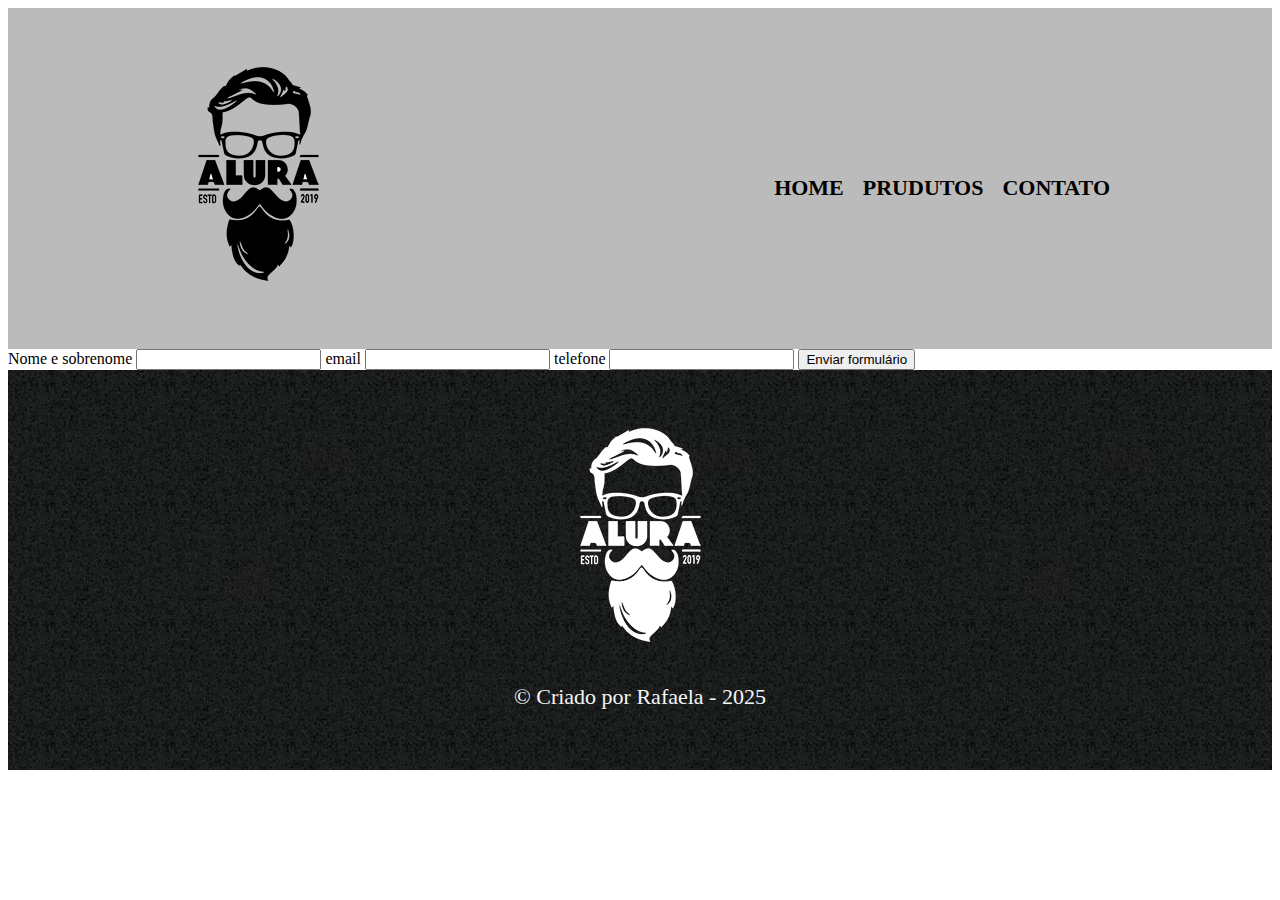
==== contato.html @ ce239b96 "." ====
<!DOCTYPE html>
<html>
 <head>
    <meta charset="UTF-8">
    <title>produtos</title>
    <link rel="stylesheet" href="resert.css">
    <link rel="stylesheet" href="produtos.css">
</head>
<body>
    <header>
      <div class="caixa">
      <h1><img src="logo.png"></h1>

      <nav>
      <ul>
        <li><a href="index.html">home</a></li>
        <li><a href="produtos.html">prudutos</a></li>
        <li><a href="contato.html">contato</a></li>
      </ul>
      </nav>
    </div>
    </header>

    <main>
        <form>
            <label for="nomesobrenome">Nome e sobrenome</label>
            <input type="text" id="nomesobrenome">

            <label for="email">email</label>
            <input type="text" id="email">

            <label for="telefone">telefone</label>
            <input type="text" id="telefone">

            <input type="submit" value="Enviar formulário">

        </form>
    </main>

    <footer>
      <img src="logo-branco.png">
        <p class="copyright">&copy; Criado por Rafaela - 2025</p>
    </footer>
</body>
</html>
---- produtos.css ----
header {
    background:#bbbbbb;
    padding: 20px 0;
}

.caixa{
    position:relative;
    width: 940px;
    margin: 0 auto;
}

 nav{
    position: absolute;
    top: 110px;
    right: 0;
 }

nav li{
    display: inline;
    margin: 0 0 0 15px;
}

nav a {
    text-transform: uppercase;
    color: black;
    font-weight: bold;
    font-size: 22px;
    text-decoration: none;
}

nav a:hover{
    color: #c78c19;
    text-decoration: underline;
}

.produtos{
    width:940px;
    margin: 0 auto;
    padding: 50px 0;
}

.produtos li{
    display: inline-block;
    text-align: center;
    width: 30%;
    vertical-align: top;
    margin: 0 1.5%;
    box-sizing: border-box;
    border: 2px solid black;
    border-radius: 10px;
}

.produtos li:hover{
    border-color: #c78c19;
}

.produtos li:active{
    border-color: #c75619;
}

.produtos li:hover h2{
    font-size: 34px;
}

.produtos h2{
    font-size: 30px;
    font-weight: bold;
}

.produtos-descricao{
    font-size: 18px;
}

.produtos-preco{
    font-size: 22px;
    font-weight: bold;
    margin-top: 10px;
}

footer{
    text-align: center;
    background: url("bg.jpg");
    padding: 40px 0;
}

.copyright{
    color: whitesmoke;
    font-size: 22px;
    margin: 20px auto;
}
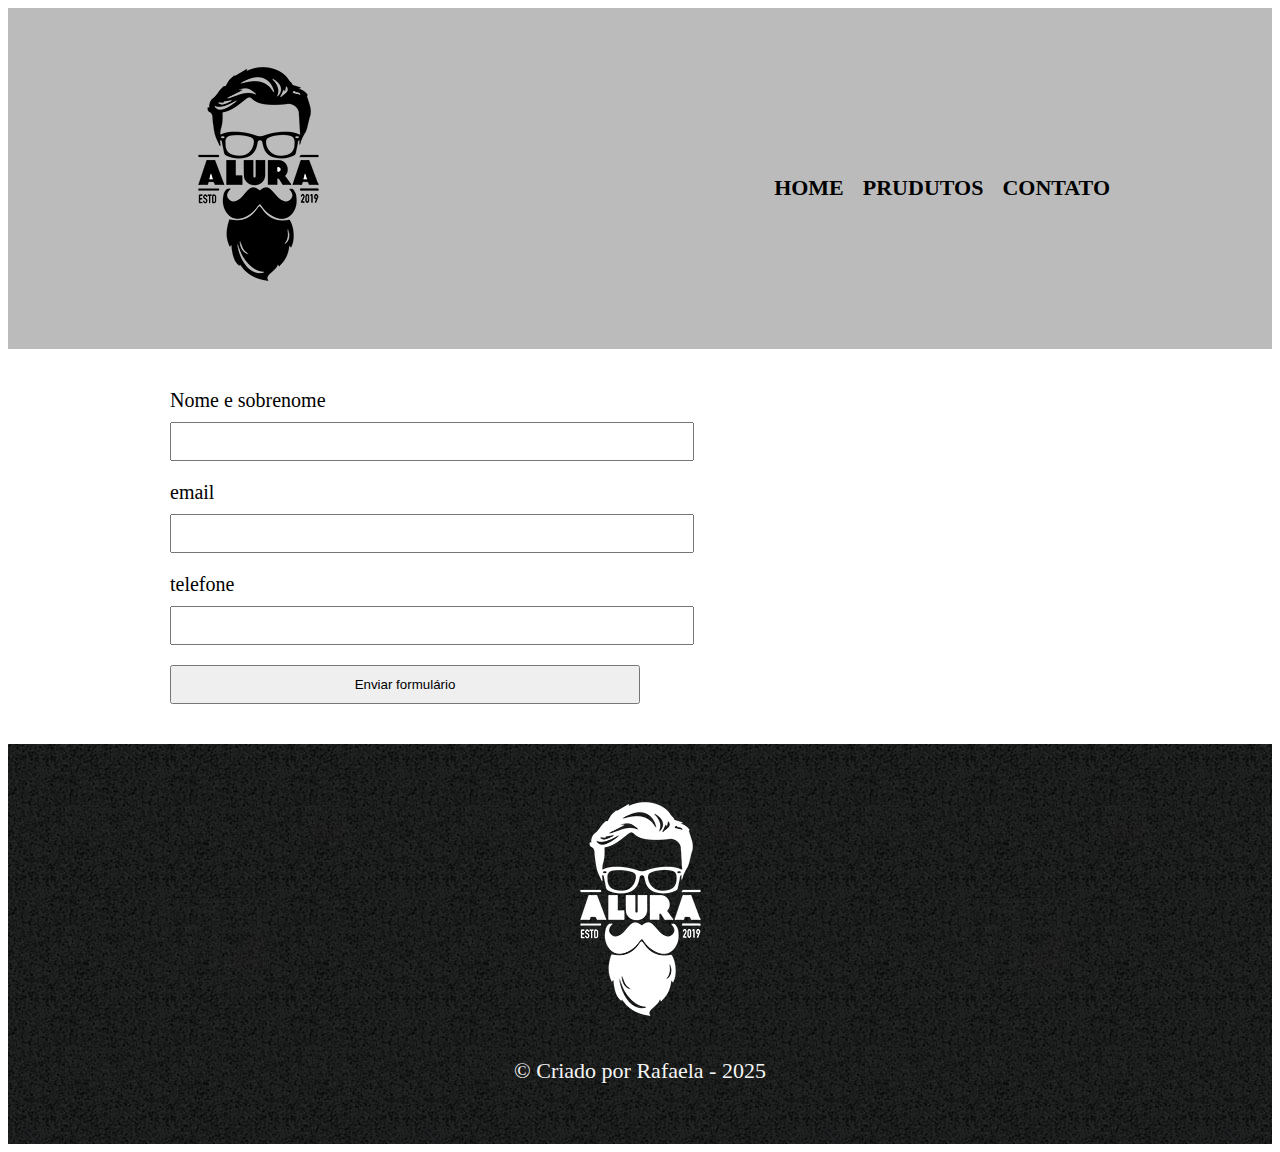
==== commit 7de719b5: "." ====
--- a/contato.html
+++ b/contato.html
@@ -4,7 +4,7 @@
     <meta charset="UTF-8">
     <title>produtos</title>
     <link rel="stylesheet" href="resert.css">
-    <link rel="stylesheet" href="produtos.css">
+    <link rel="stylesheet" href="contato.css">
 </head>
 <body>
     <header>
--- a/contato.css
+++ b/contato.css
@@ -0,0 +1,23 @@
+@import url(produtos.css);
+
+main {
+    width: 940px;
+    margin: 0 auto;
+}
+
+form {
+    margin: 40px 0;
+}
+
+form label {
+    display:block;
+    font-size: 20px;
+    margin: 0 0 10px;
+}
+
+form input {
+    display: block;
+    margin: 0 0 20px;
+    padding: 10px 25px;
+    width: 50%;
+}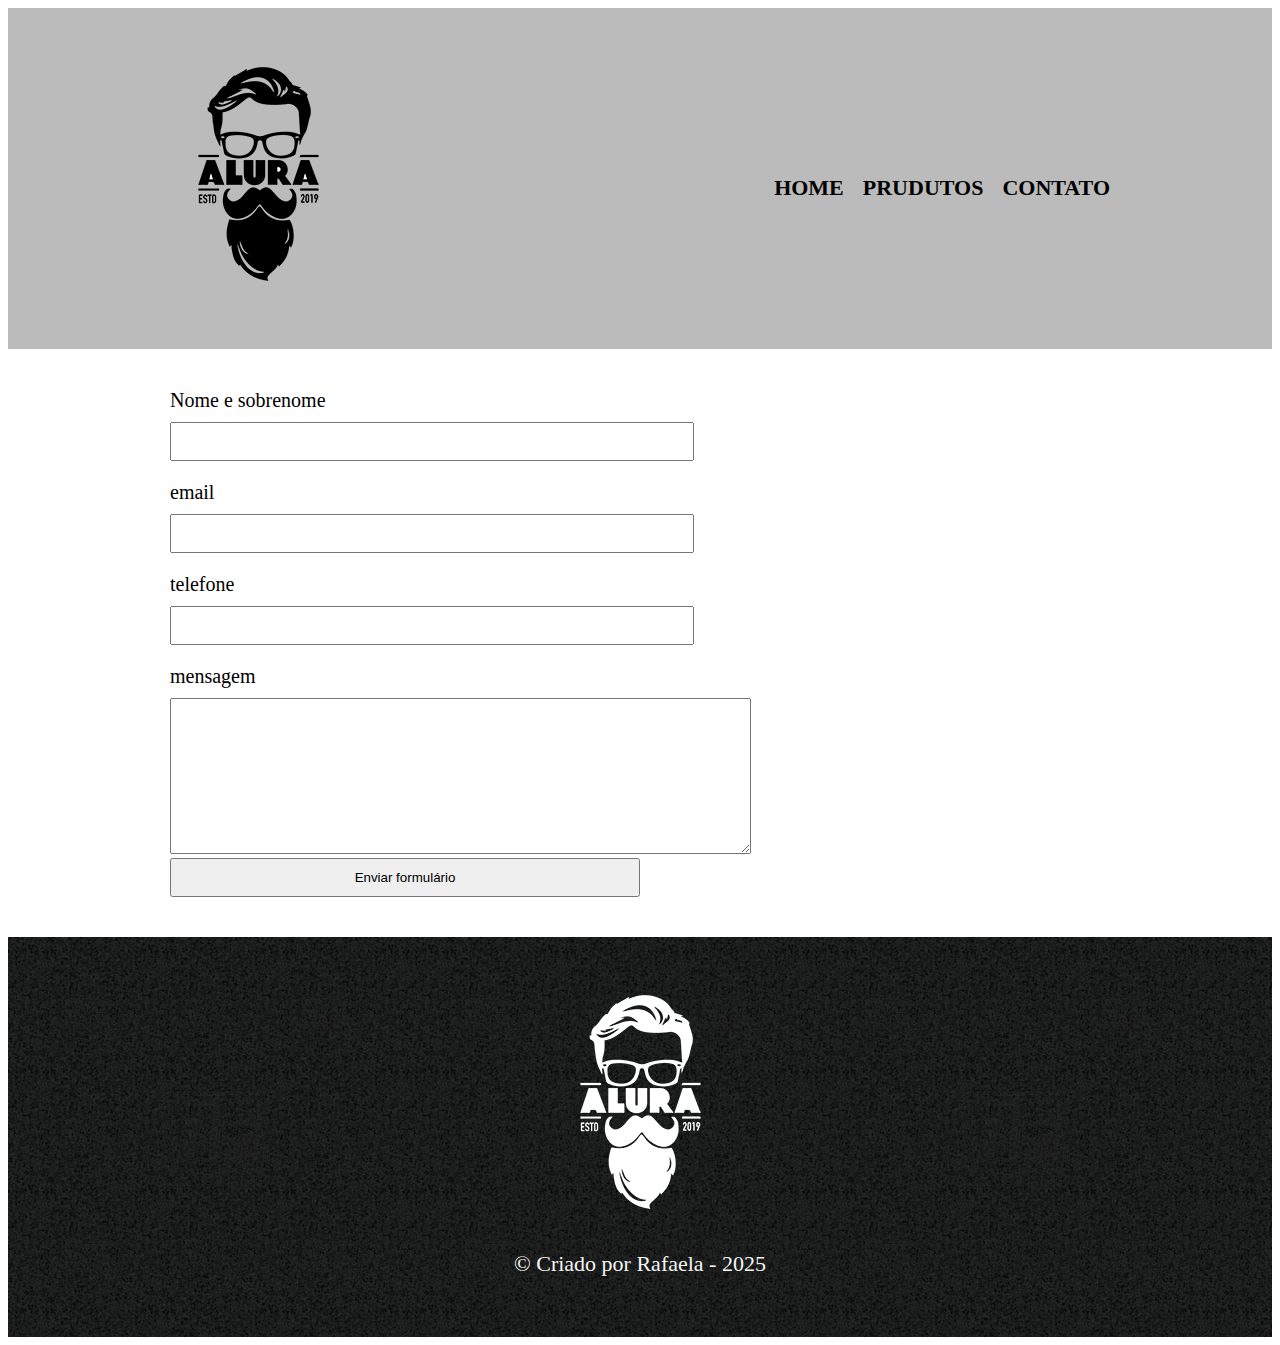
==== commit ca91d848: "." ====
--- a/contato.html
+++ b/contato.html
@@ -24,14 +24,19 @@
     <main>
         <form>
             <label for="nomesobrenome">Nome e sobrenome</label>
-            <input type="text" id="nomesobrenome">
+            <input type="text" id="nomesobrenome" class="input-padrao">
 
             <label for="email">email</label>
-            <input type="text" id="email">
+            <input type="text" id="email" class="input-padrao">
 
             <label for="telefone">telefone</label>
-            <input type="text" id="telefone">
+            <input type="text" id="telefone" class="input-padrao">
 
+            <label for="mensagem">mensagem</label>
+            <textarea cols="70" rows="10" id="mensagem" class="input-padrao">
+            </textarea>
+
+            <div></div>
             <input type="submit" value="Enviar formulário">
 
         </form>
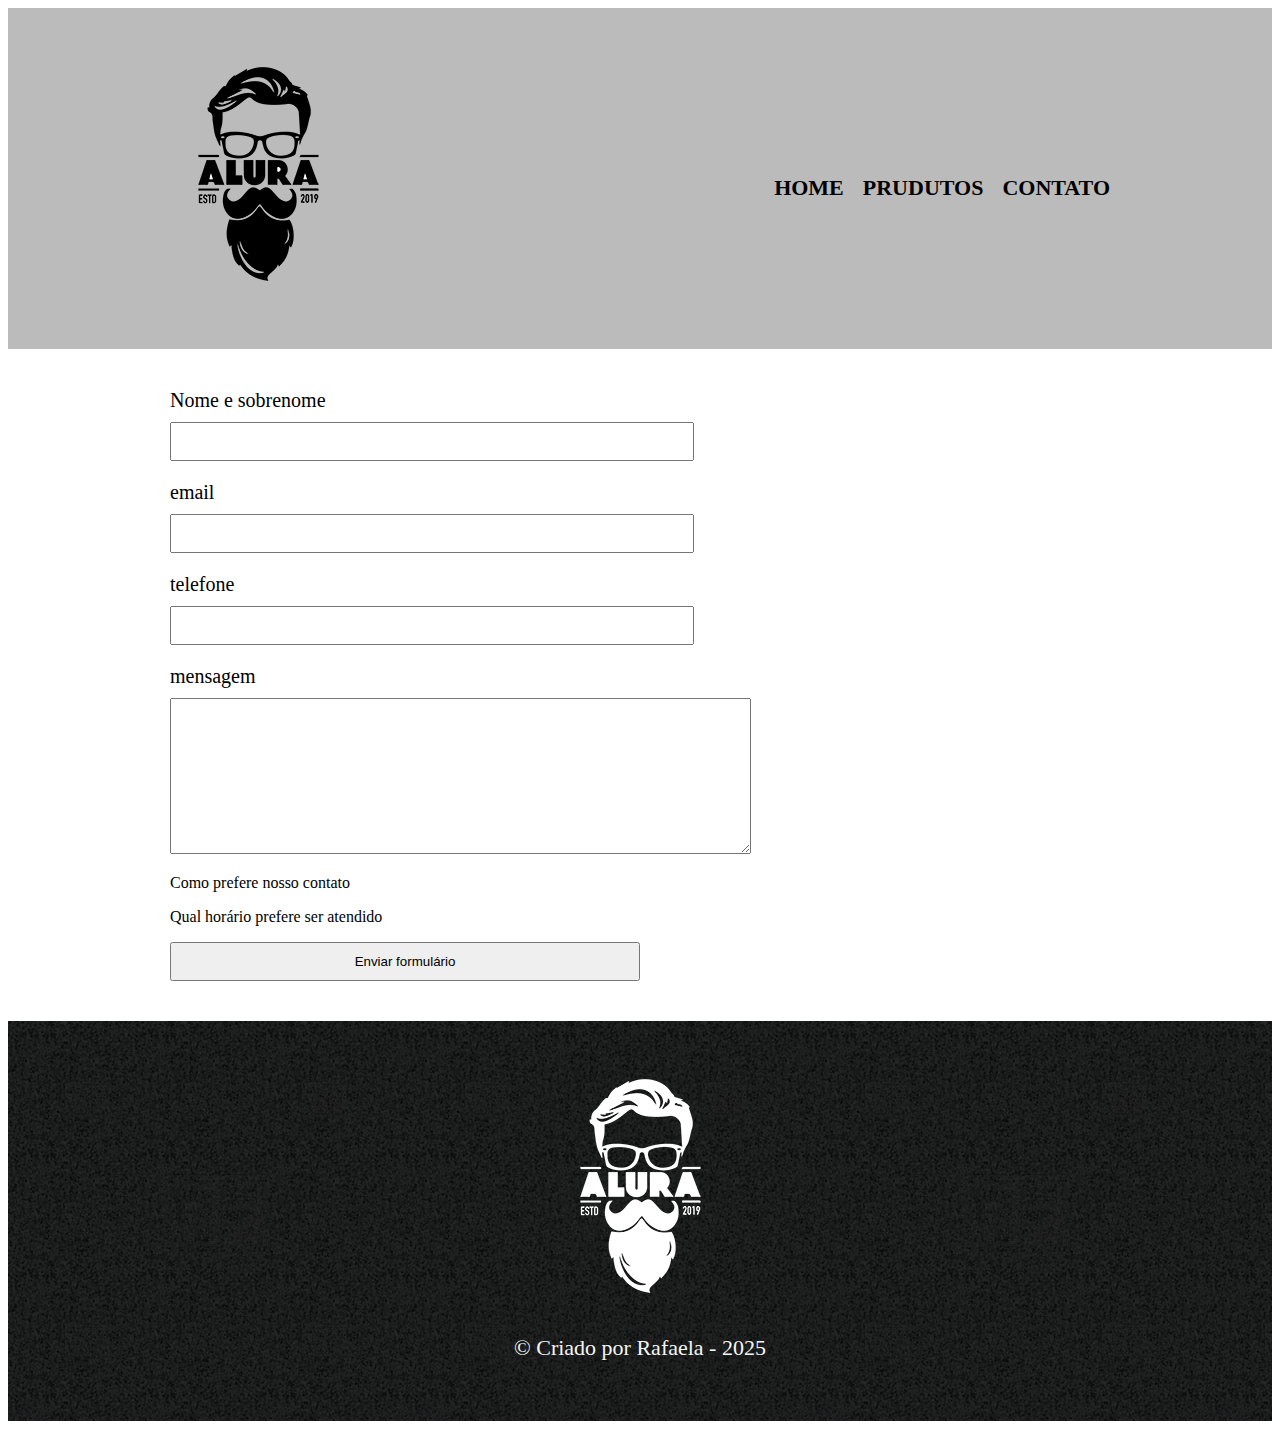
==== commit d657bc74: "." ====
--- a/contato.html
+++ b/contato.html
@@ -36,7 +36,12 @@
             <textarea cols="70" rows="10" id="mensagem" class="input-padrao">
             </textarea>
 
-            <div></div>
+            <div>
+            <P>Como prefere nosso contato</P>
+            </div>
+            <div>
+              <p>Qual horário prefere ser atendido</p>
+            </div>
             <input type="submit" value="Enviar formulário">
 
         </form>
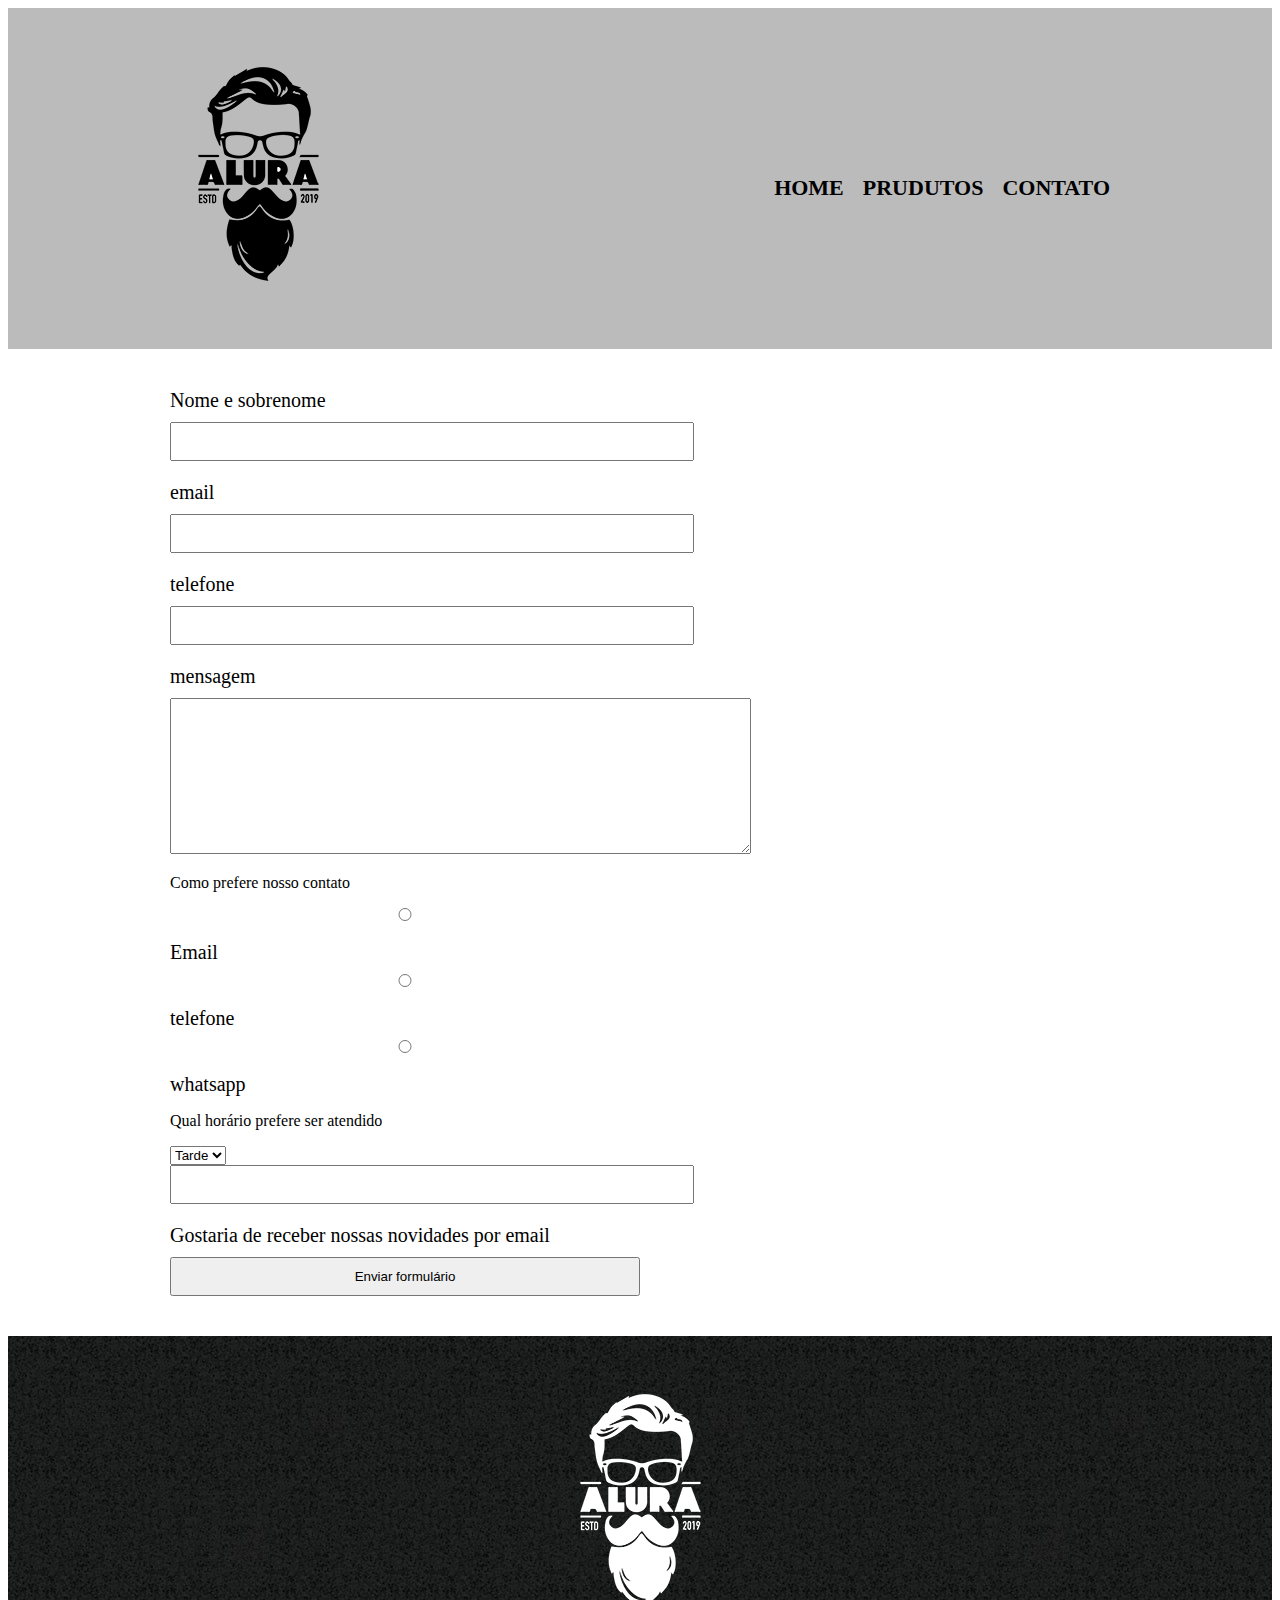
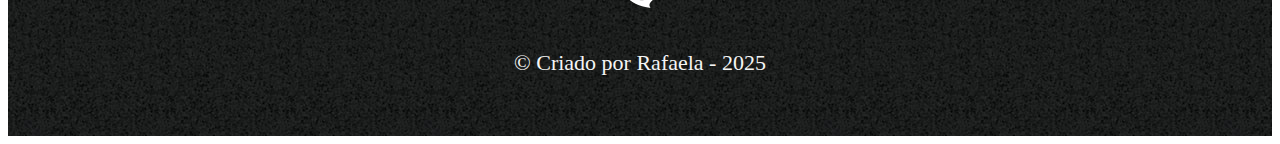
==== commit 3a72a3ba: "." ====
--- a/contato.html
+++ b/contato.html
@@ -38,10 +38,23 @@
 
             <div>
             <P>Como prefere nosso contato</P>
+            <label for="radio-email"><input type="radio" name="contato" value="email" id="radio-email">Email</label>
+
+            <label for="radio-telefone"><input type="radio" name="contato" value="telefone" id="radio-telefone">telefone</label>
+
+            <label for="radio-whatsapp"><input type="radio" name="contato" value="whatsapp" id="radio-whatsapp">whatsapp</label>
             </div>
+
             <div>
               <p>Qual horário prefere ser atendido</p>
+              <select>
+                <opitio>Manhã</opitio>
+                <option>Tarde</option>
+                <option>Noite</option>
+              </select>
             </div>
+
+            <label class="cheackbox"><input type="cheackbox">Gostaria de receber nossas novidades por email</label>
             <input type="submit" value="Enviar formulário">
 
         </form>
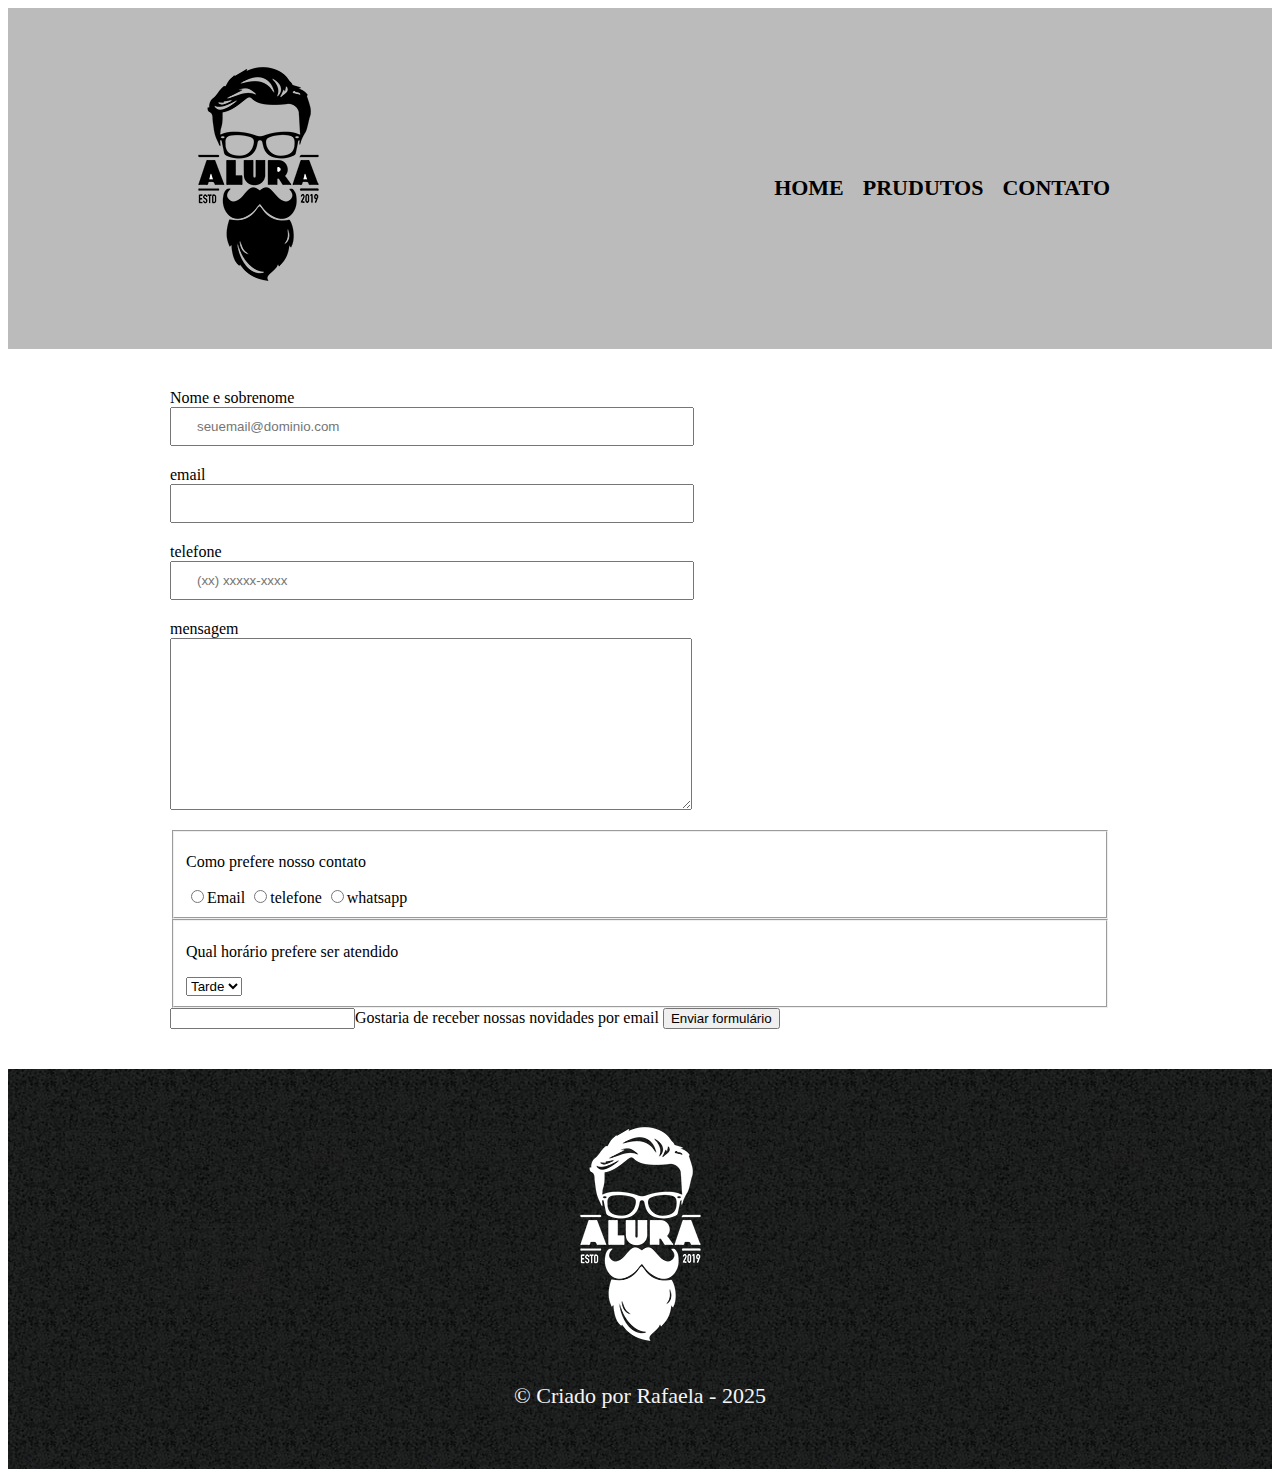
==== commit 9f9d1303: "." ====
--- a/contato.html
+++ b/contato.html
@@ -24,38 +24,39 @@
     <main>
         <form>
             <label for="nomesobrenome">Nome e sobrenome</label>
-            <input type="text" id="nomesobrenome" class="input-padrao">
+            <input type="text" id="nomesobrenome" class="input-padrao" required placeholder="seuemail@dominio.com">
 
             <label for="email">email</label>
-            <input type="text" id="email" class="input-padrao">
+            <input type="email" id="email" class="input-padrao">
 
             <label for="telefone">telefone</label>
-            <input type="text" id="telefone" class="input-padrao">
+            <input type="tel" id="telefone" class="input-padrao" required placeholder="(xx) xxxxx-xxxx">
 
             <label for="mensagem">mensagem</label>
             <textarea cols="70" rows="10" id="mensagem" class="input-padrao">
             </textarea>
 
-            <div>
+            <fieldset>
             <P>Como prefere nosso contato</P>
             <label for="radio-email"><input type="radio" name="contato" value="email" id="radio-email">Email</label>
 
             <label for="radio-telefone"><input type="radio" name="contato" value="telefone" id="radio-telefone">telefone</label>
 
             <label for="radio-whatsapp"><input type="radio" name="contato" value="whatsapp" id="radio-whatsapp">whatsapp</label>
-            </div>
+            </fieldset>
 
-            <div>
+            <fieldset>
               <p>Qual horário prefere ser atendido</p>
               <select>
                 <opitio>Manhã</opitio>
                 <option>Tarde</option>
                 <option>Noite</option>
               </select>
-            </div>
+            </fieldset>
 
             <label class="cheackbox"><input type="cheackbox">Gostaria de receber nossas novidades por email</label>
-            <input type="submit" value="Enviar formulário">
+            
+            <input type="submit" value="Enviar formulário" class="Enviar">
 
         </form>
     </main>
--- a/contato.css
+++ b/contato.css
@@ -9,13 +9,13 @@
     margin: 40px 0;
 }
 
-form label {
+form label form p {
     display:block;
     font-size: 20px;
     margin: 0 0 10px;
 }
 
-form input {
+.input-padrao {
     display: block;
     margin: 0 0 20px;
     padding: 10px 25px;
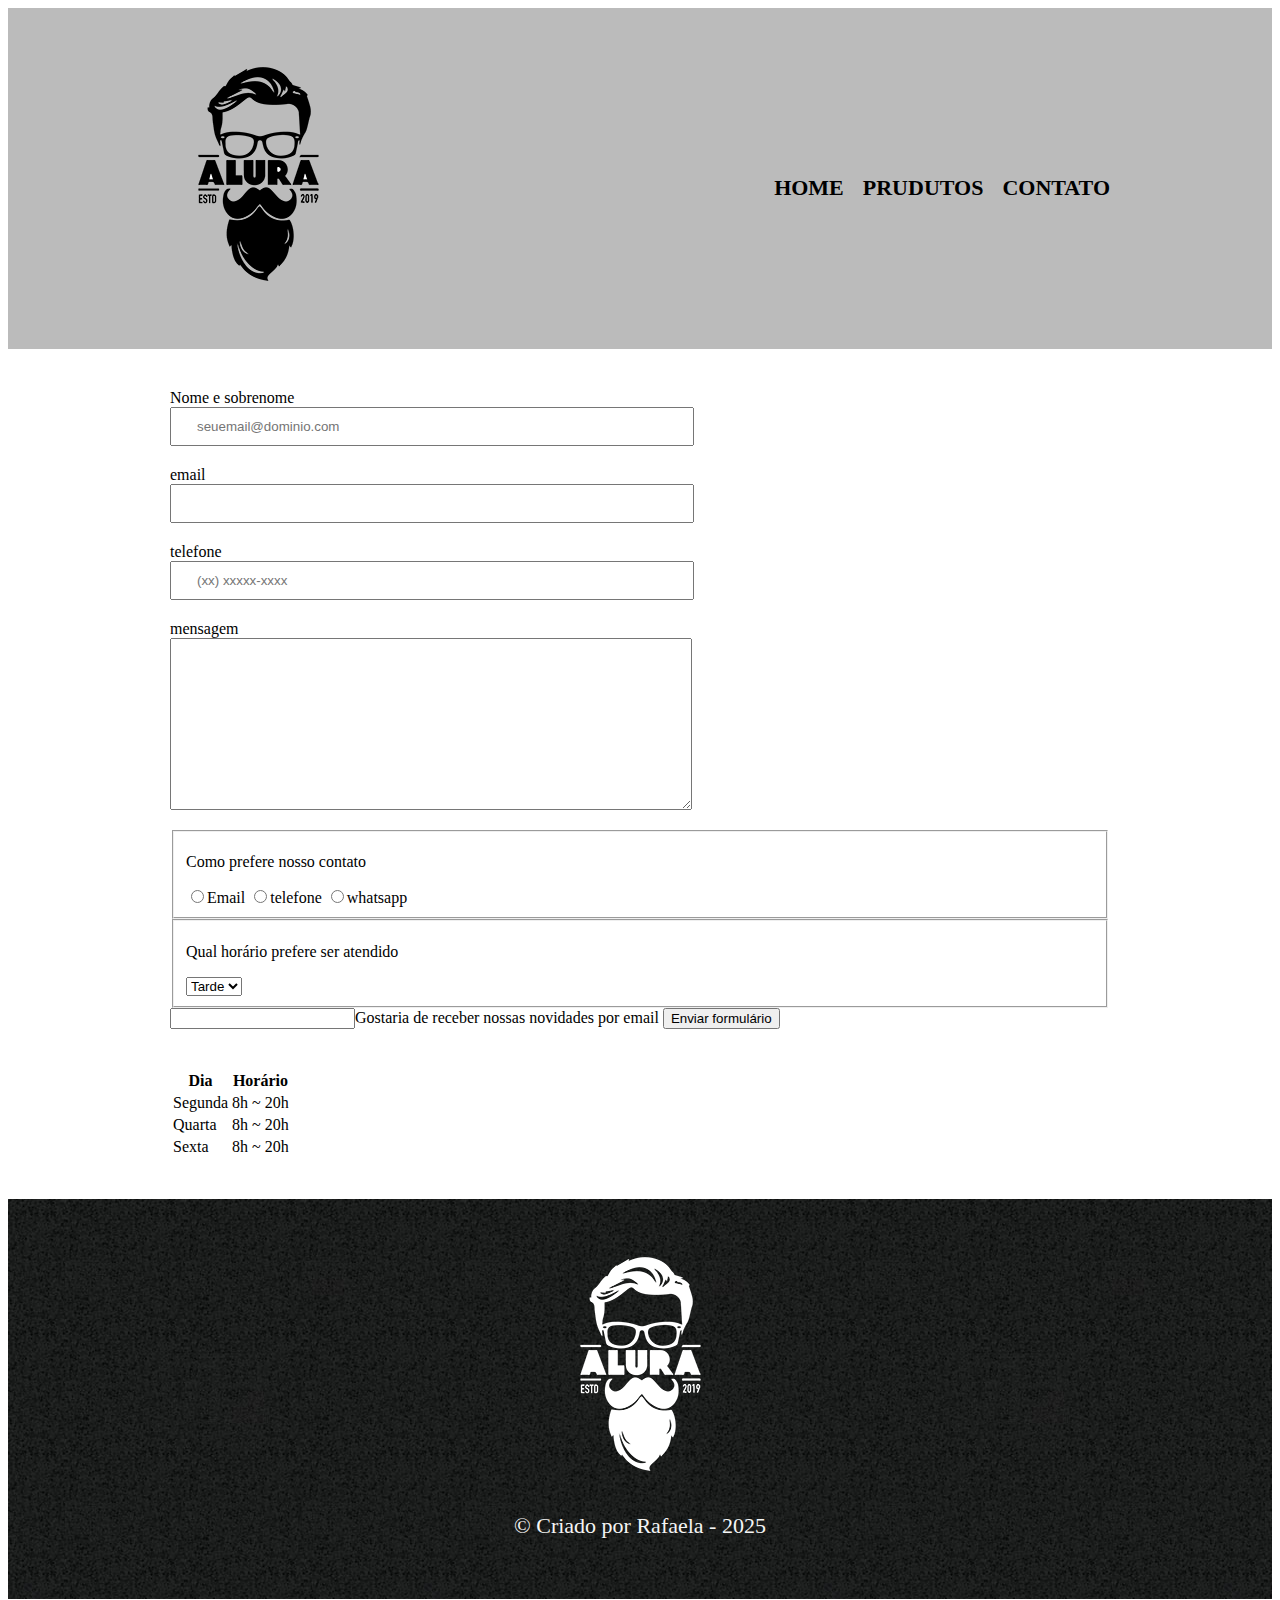
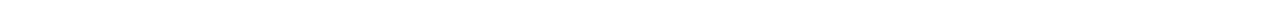
==== commit 0451ca4c: "." ====
--- a/contato.html
+++ b/contato.html
@@ -57,8 +57,30 @@
             <label class="cheackbox"><input type="cheackbox">Gostaria de receber nossas novidades por email</label>
             
             <input type="submit" value="Enviar formulário" class="Enviar">
+        </form>
 
-        </form>
+        <table>
+          <thead>
+            <tr>
+              <th>Dia</th>
+              <th>Horário</th>
+            </tr>
+          </thead>
+          <tbody>
+            <tr>
+              <td>Segunda</td>
+              <td>8h ~ 20h</td>
+            </tr>
+            <tr>
+              <td>Quarta</td>
+              <td>8h ~ 20h</td>
+            </tr>
+            <tr>
+              <td>Sexta</td>
+              <td>8h ~ 20h</td>
+            </tr>
+          </tbody>
+        </table>
     </main>
 
     <footer>
--- a/contato.css
+++ b/contato.css
@@ -20,4 +20,30 @@
     margin: 0 0 20px;
     padding: 10px 25px;
     width: 50%;
+}
+
+.checkbox {
+    margin: 20px 0;
+}
+
+.enviar {
+    width: 40%;
+    padding: 15px 0;
+    background: rgb(133, 0, 0);
+    color: rgb(0, 0, 0);
+    font-weight: bold;
+    font-size: 18px;
+    border: none;
+    border-radius: 5px;
+    transition: 1s all;
+    cursor: pointer;
+}
+
+.enviar:hover {
+    background-color: rgb(179, 33, 33);
+    transform: scale(1.2);
+}
+
+table {
+    margin: 20px 0 40px;
 }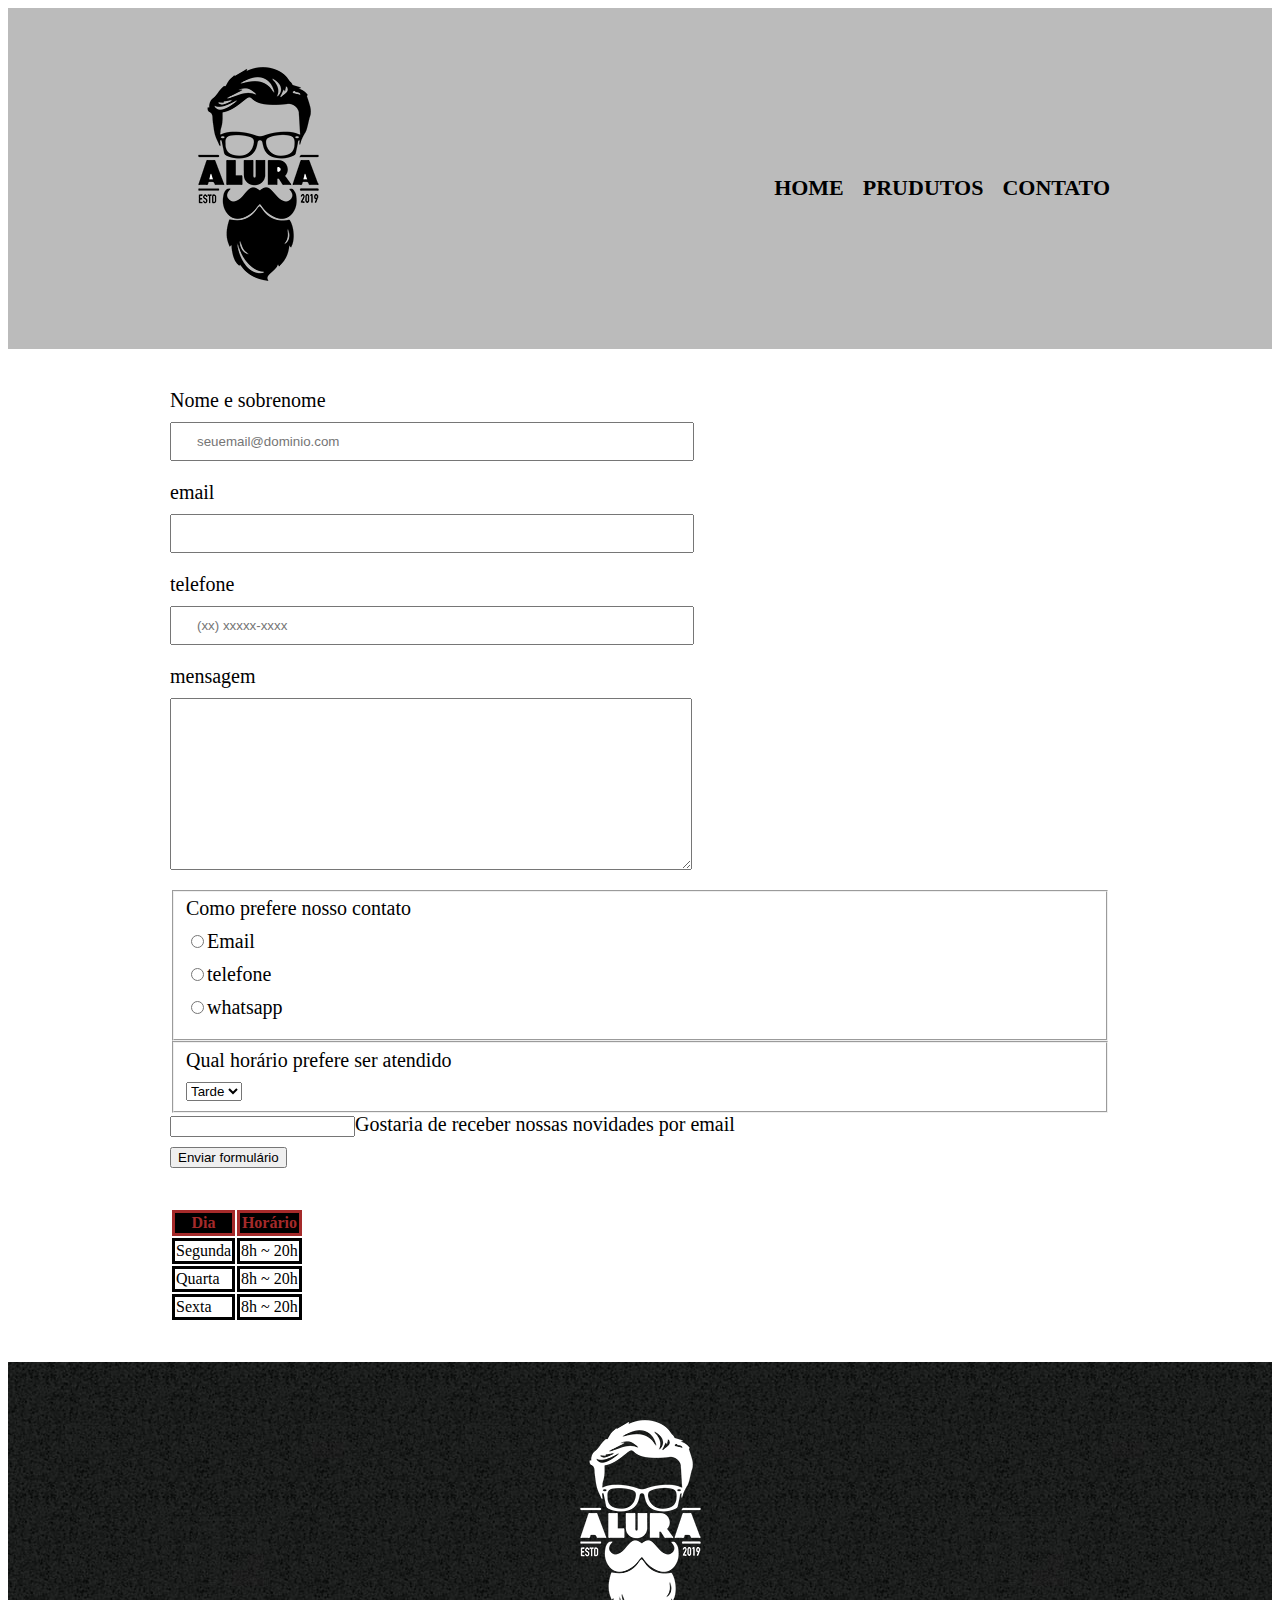
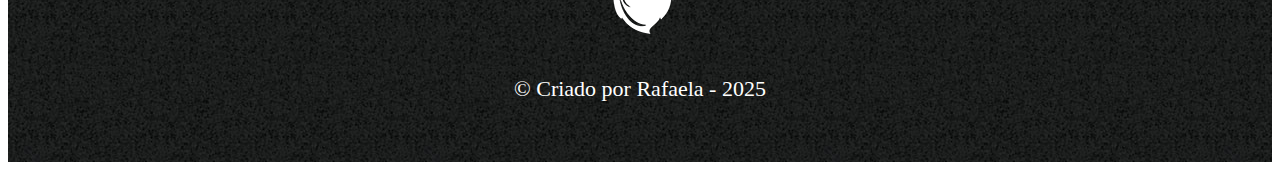
==== commit b37628ac: "." ====
--- a/contato.html
+++ b/contato.html
@@ -2,7 +2,7 @@
 <html>
  <head>
     <meta charset="UTF-8">
-    <title>produtos</title>
+    <title>Produtos</title>
     <link rel="stylesheet" href="resert.css">
     <link rel="stylesheet" href="contato.css">
 </head>
--- a/contato.css
+++ b/contato.css
@@ -9,7 +9,7 @@
     margin: 40px 0;
 }
 
-form label form p {
+form label, form p {
     display:block;
     font-size: 20px;
     margin: 0 0 10px;
@@ -46,4 +46,14 @@
 
 table {
     margin: 20px 0 40px;
+}
+
+thead{
+    background-color: black;
+    color: brown;
+    font-weight: bold;
+}
+
+td, th{
+    border: 3px solid;
 }